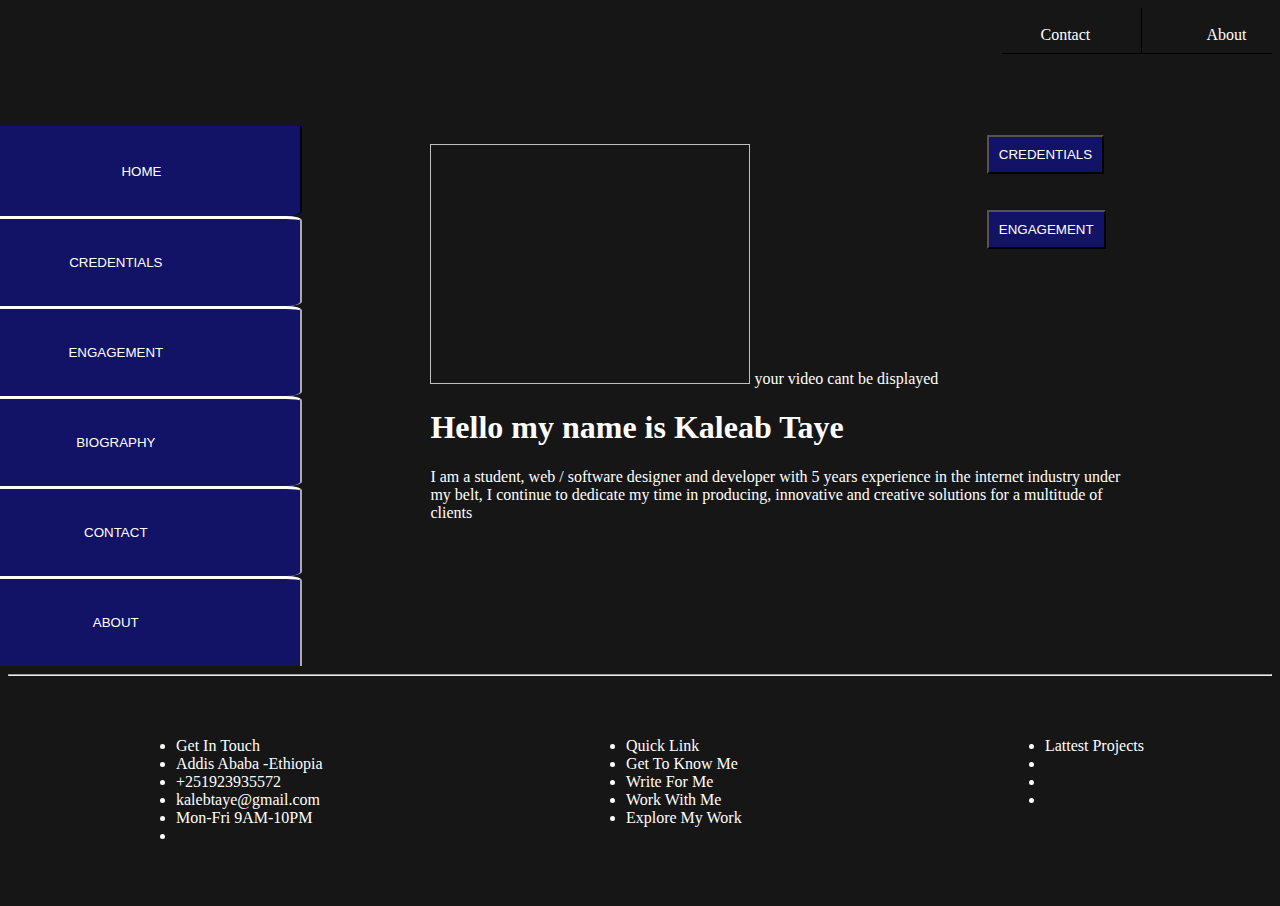
==== index.html @ 60374397 "new file:   css/about.css 	modified:   css/credentials.css 	modified:   css/main.css 	new file:   ht" ====
<!DOCTYPE html>
<html lang="en">
<head>
    <meta charset="UTF-8">
    <meta http-equiv="X-UA-Compatible" content="IE=edge">
    <meta name="viewport" content="width=device-width, initial-scale=1.0">
    <title>Index</title>
    <link rel="stylesheet" href="css/main.css">
</head>
<body>
    <header>
        <div id="headeritems">
            <div id="headeritem1" class="headeritems"><a class="headera" href="html/contact.html">Contact</a></div>
            <div id="headeritem2" class="headeritems"><a class="headera" href="html/about.html">About</a></div>
        </div>
    </header>
    <main>
        <div id="maintop">
            
                <nav id="navigation">
                
                   
                    <button class="mnavbuttonclass" id="homebutton">HOME</button>
                    <button class="navbuttonclass" id="credentialsbutton"><a class="navigationa" href="html/credentials.html">CREDENTIALS</a></button>
                    <button class="navbuttonclass" id="engagementbutton"><a class="navigationa" href="html/engagement.html">ENGAGEMENT</a></button>
                    <button class="navbuttonclass" id="biographybutton"><a  class="navigationa" href="html/biography.html">BIOGRAPHY</a></button>
                    <button class="navbuttonclass" id="contactbutton"><a  class="navigationa" href="html/contact.html">CONTACT</a></button>
                    <button class="navbuttonclass" id="aboutbutton"><a  class="navigationa" href="html/about.html">ABOUT</a></button>
                    
                
                </nav>
            
                <div id="secondpartition">
                    <div id="thirdpartition">
                        <section id="mainclip">
                            <img width="320" height="240" controls>
                                <source src="image/aaitlogo.jpeg">
                                your video cant be displayed
                        </img>
                    
                        </section>
                    
                        <section class="rightasideitem">
                            <a href="html/credentials.html" class="homerightsideitems"><button class="classbuttons" id="credentialsaside">CREDENTIALS</button></a>
                            <a href="html/engagement.html" class="homerightsideitems"><button class="classbuttons" id="engagementaside">ENGAGEMENT</button></a>
                        </section>
                    </div>
                    <div id="forthpartition">
                        <h1>Hello my name is Kaleab Taye</h1>
                        <p id="mainpageparagraph">
                    
                        I am a student, web / software designer and developer
                        with 5 years experience in the internet industry under my belt,
                        I continue to dedicate my time in producing, innovative and 
                        creative solutions for a multitude of clients
                        </p>
                    </div>
                </div>
              
        </div>

    </main>
    <hr>
    <footer id="footeritemsbox">
            <div id="footer1">
                <ul class="footerlist">
                    <li class="footeritemtitle">Get In Touch</li>
                    <li class="footeritem">Addis Ababa -Ethiopia</li>
                    <li class="footeritem">+251923935572</li>
                    <li class="footeritem">kalebtaye@gmail.com</li>
                    <li class="footeritem">Mon-Fri 9AM-10PM</li>
                    <li class="footeritem" id="contacticon">
                        <img src="" alt="">
                        <img src="" alt="">
                        <img src="" alt="">
                        <img src="" alt="">

                    </li>
                </ul>
            </div>
            <div id="footer2">
                <ul class="footerlist">
                    <li class="footeritemtitle">Quick Link</li>
                    <li class="footeritem">Get To Know Me</li>
                    <li class="footeritem">Write For Me</li>
                    <li class="footeritem">Work With Me</li>
                    <li class="footeritem">Explore My Work</li>
                </ul>
            </div>
            <div id="footer3">
                <ul class="footerlist">
                    <li class="footeritemtitle">Lattest Projects</li>
                    <li class="footeritem"></li>
                    <li class="footeritem"></li>
                    <li class="footeritem"></li>
                </ul>

            </div>

    </footer>






    
</body>
</html>
---- css/main.css ----
#headeritems {display: flex;
        justify-content: flex-end;
        
        
        }
#headeritem1 {
        border-right: 1px solid black;
        padding-right: 2vw;
        padding-bottom: 1vh;
        }
#headeritem2 {padding-left: 2vw;
    }
.headera{padding-left: 3vw;
    padding-right: 2vw;}
.headeritems { padding-top: 2vh;
    border-bottom: 1px solid black;}

body{background-color: rgb(22, 22, 22);
    color: white;
    
    
    
}


.navbuttonclass {border-left: none;
    border-top-right-radius: 5%;
    
    border-bottom-right-radius: 5%;
    height: 10vh;
    width: inherit;
    background-color: rgb(18, 18, 102);
    color: white;
    
    border-top-width: 3px;
    border-bottom: none;
    border-color: white;
    
}
color{color: rgb(7, 152, 196);}
.navbuttonclass:hover{
    width: 30vw;
    font-size: larger;
    box-shadow: 0 8px 16px 0 rgba(16, 3, 194, 0.2), 
    0 6px 20px 0 rgba(16, 3, 194, 0.2);
    z-index: 5;
}
.mnavbuttonclass{
    border-left: none;
    border-top-right-radius: 5%;
    
    border-bottom-right-radius: 5%;
    height: 10vh;
    width: inherit;
    background-color: rgb(18, 18, 102);
    color: white;
    
    border-top-width: 3px;
    border-bottom: none;
    border-color: white;
    border-right-color:rgb(18, 18, 102);

}
#homebutton{ border-top: none;
    border-top-right-radius: 0%;
    
    }
#aboutbutton{
    border-bottom-right-radius: 0%;}
.rightaside{
    display: flex;
    justify-content: flex-end;
    flex-direction: column;
    width: 25vw;
}
#credentialsaside , #engagementaside{ display: flex;
    justify-content: flex-end;
    }

    
#maintop{display: flex;
    flex-direction: row;
    justify-content: flex-start;
    padding-right: 5vw;
    
    
}

#mainclip{margin-top: 5vh;}

#navigation {display: flex;
        flex-direction: column;
        width: 25vw;
        margin-left: -2vw;
        margin-top: 8vh;
        justify-content: stretch;


        
        }
.rightasideitem{padding-right: 8vw;
    margin-left: 1vw;
    display: flex;
    flex-direction: column;
    flex-wrap: wrap;
          }
.classbuttons {padding: 10px;
    margin-top: 4vh;
    background-color: rgb(18, 18, 102);
    color: white;
}


#mainpageparagraph{
    color: white;
}
#thirdpartition{display: flex;
        flex-direction: row;
        justify-content: space-between;
        flex-wrap: wrap;
    }

#secondpartition{display: flex;
        flex-direction: column;
        padding-left: 10vw;
        margin-top: 5vh;
        }
#forthpartition{width: inherit;
        margin-right: 5vw;}

#footeritemsbox{
    display: flex;
    flex-direction: row;
    justify-content: space-between;
    margin:5vh 10vw
}
#footer1, #footer2, #footer3 {display: flex;
    flex-direction: column;
}
.navigationa{
    padding: 5vh 10vw;
    margin-left: -4vw;
    text-decoration: none;
    color: inherit;
}

.iconitem{
    height: 1em;
    width: 1em;
}
a{text-decoration: none;
    color: white;
    }
#homerightsideitems{
    
    padding: 0px 0px;
}
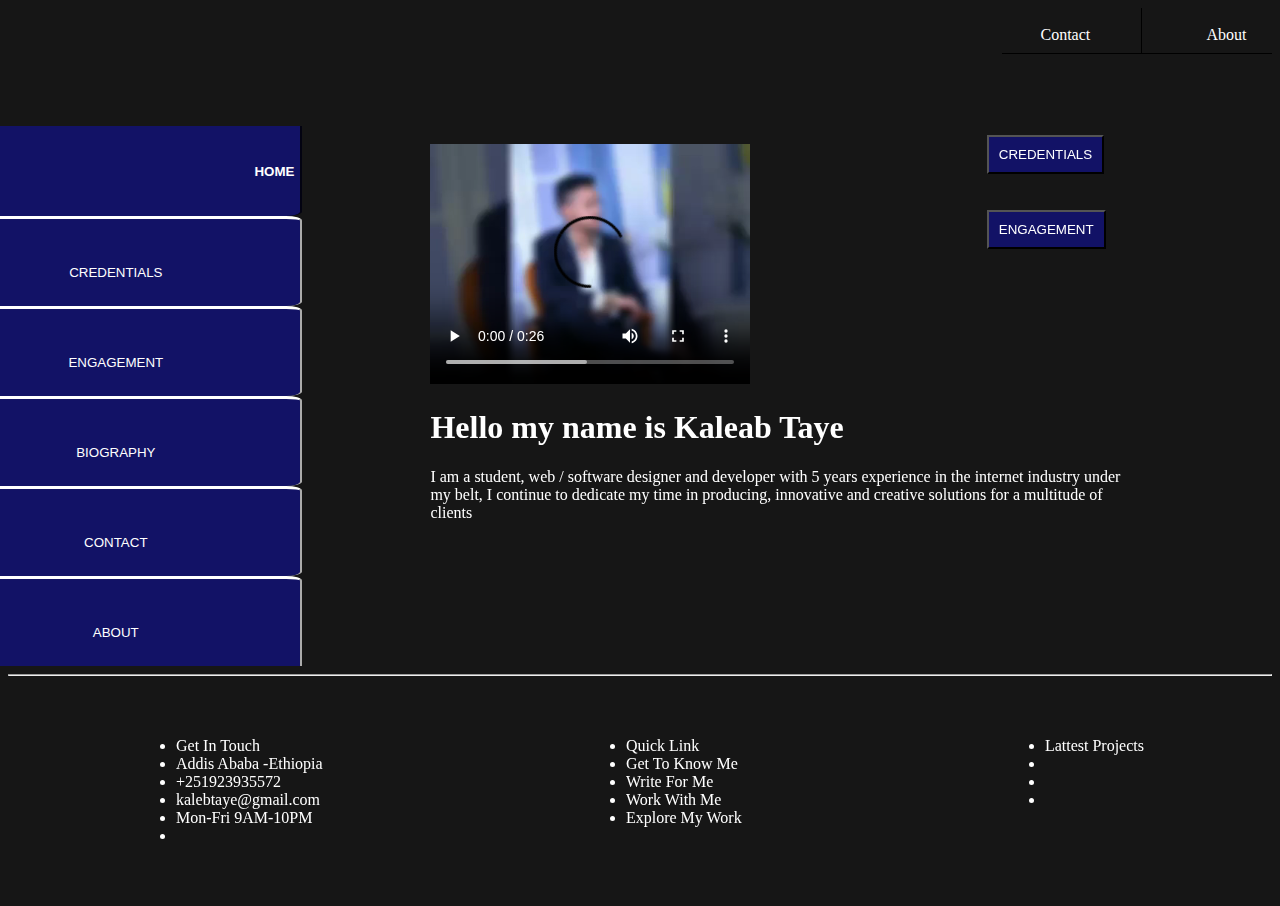
==== commit d7b926de: "new file:   image/vidslideshow.webm 	modified:   index.html" ====
--- a/index.html
+++ b/index.html
@@ -20,7 +20,7 @@
                 <nav id="navigation">
                 
                    
-                    <button class="mnavbuttonclass" id="homebutton">HOME</button>
+                    <button class="mnavbuttonclass" id="homebutton"> HOME</button>
                     <button class="navbuttonclass" id="credentialsbutton"><a class="navigationa" href="html/credentials.html">CREDENTIALS</a></button>
                     <button class="navbuttonclass" id="engagementbutton"><a class="navigationa" href="html/engagement.html">ENGAGEMENT</a></button>
                     <button class="navbuttonclass" id="biographybutton"><a  class="navigationa" href="html/biography.html">BIOGRAPHY</a></button>
@@ -33,10 +33,10 @@
                 <div id="secondpartition">
                     <div id="thirdpartition">
                         <section id="mainclip">
-                            <img width="320" height="240" controls>
-                                <source src="image/aaitlogo.jpeg">
+                            <video width="320" height="240" controls>
+                                <source src="image/vidslideshow.webm">
                                 your video cant be displayed
-                        </img>
+                            </video>
                     
                         </section>
                     
@@ -44,6 +44,7 @@
                             <a href="html/credentials.html" class="homerightsideitems"><button class="classbuttons" id="credentialsaside">CREDENTIALS</button></a>
                             <a href="html/engagement.html" class="homerightsideitems"><button class="classbuttons" id="engagementaside">ENGAGEMENT</button></a>
                         </section>
+
                     </div>
                     <div id="forthpartition">
                         <h1>Hello my name is Kaleab Taye</h1>
--- a/css/main.css
+++ b/css/main.css
@@ -35,6 +35,8 @@
     border-top-width: 3px;
     border-bottom: none;
     border-color: white;
+    display: flex;
+    justify-content: center;
     
 }
 color{color: rgb(7, 152, 196);}
@@ -60,6 +62,11 @@
     border-color: white;
     border-right-color:rgb(18, 18, 102);
 
+    display: flex;
+    justify-content: flex-end;
+    align-items: center;
+    font-weight: bolder
+
 }
 #homebutton{ border-top: none;
     border-top-right-radius: 0%;
@@ -156,3 +163,47 @@
     padding: 0px 0px;
 }
 
+
+
+
+///////////////////////////////
+.bbutton {
+  display: inline-block;
+  border-radius: 4px;
+  background-color: #f4511e;
+  border: none;
+  color: #FFFFFF;
+  text-align: center;
+  font-size: 28px;
+  padding: 20px;
+  width: 200px;
+  transition: all 0.5s;
+  cursor: pointer;
+  margin: 5px;
+}
+
+.bbutton span {
+  cursor: pointer;
+  display: inline-block;
+  position: relative;
+  transition: 0.5s;
+}
+
+.bbutton span:after {
+  content: '\00bb';
+  position: absolute;
+  opacity: 0;
+  top: 0;
+  right: -20px;
+  transition: 0.5s;
+}
+
+.bbutton:hover span {
+  padding-right: 25px;
+}
+
+.bbutton:hover span:after {
+  opacity: 1;
+  right: 0;
+}
+/////////////////////////////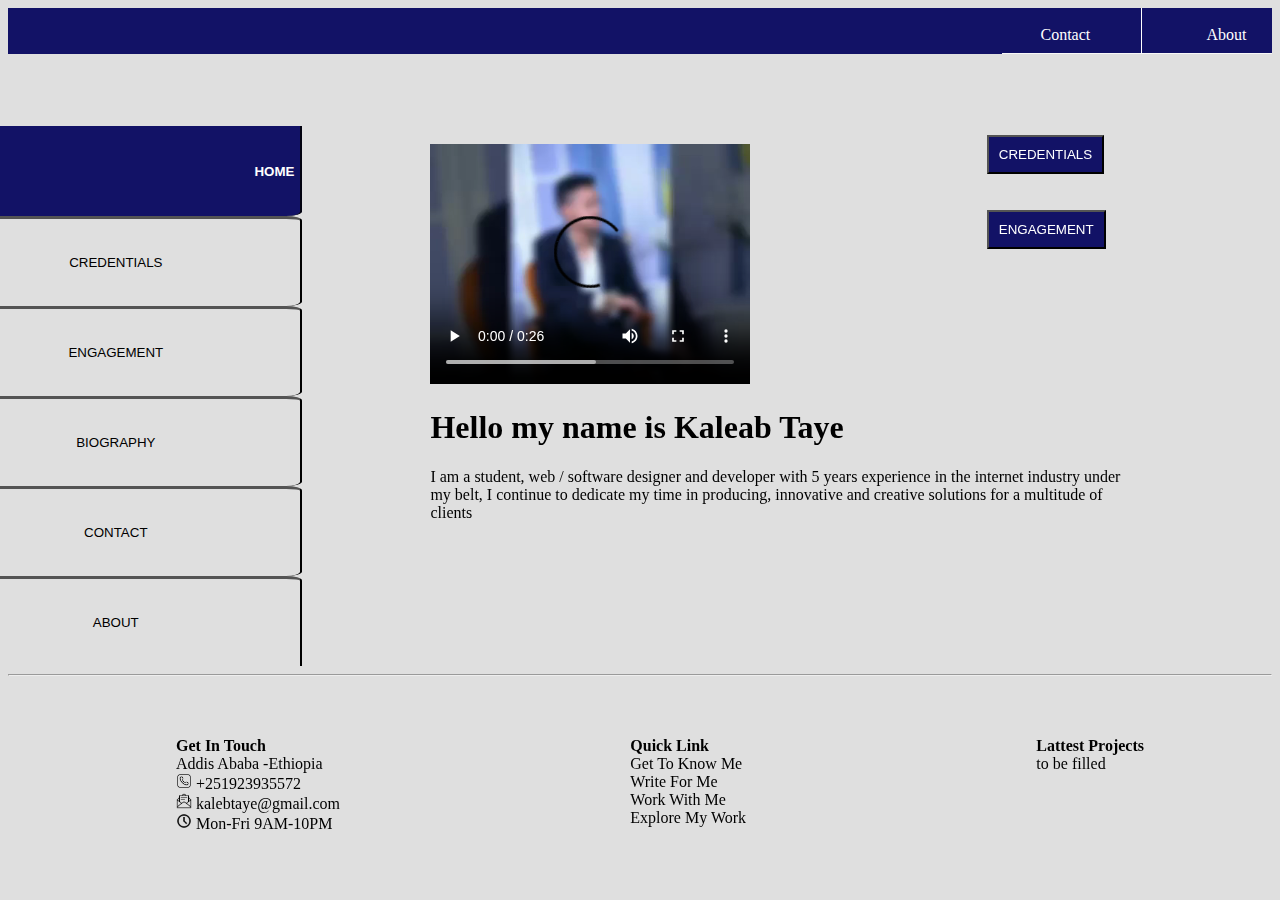
==== commit c60ca61e: "modified:   css/about.css 	modified:   css/engagement.css 	modified:   css/main.css 	modified:   htm" ====
--- a/index.html
+++ b/index.html
@@ -6,18 +6,29 @@
     <meta name="viewport" content="width=device-width, initial-scale=1.0">
     <title>Index</title>
     <link rel="stylesheet" href="css/main.css">
+    <script src="js/functions.js"></script>
 </head>
 <body>
     <header>
         <div id="headeritems">
+            <div class="menuicon">
+            <button class="menuicon" id="menuicon" ><img src="image/menuicon.png" alt="" >
+                <span class="span"></span>
+                <span class="span"></span>
+                <span class="span"></span>
+                <span class="span"></span>
+                <span class="span"></span>
+            </button>   
+            </div>         
             <div id="headeritem1" class="headeritems"><a class="headera" href="html/contact.html">Contact</a></div>
             <div id="headeritem2" class="headeritems"><a class="headera" href="html/about.html">About</a></div>
+            
         </div>
     </header>
+    
     <main>
         <div id="maintop">
-            
-                <nav id="navigation">
+                <nav id="navigation" class="navigation">
                 
                    
                     <button class="mnavbuttonclass" id="homebutton"> HOME</button>
@@ -63,48 +74,33 @@
     </main>
     <hr>
     <footer id="footeritemsbox">
-            <div id="footer1">
-                <ul class="footerlist">
-                    <li class="footeritemtitle">Get In Touch</li>
-                    <li class="footeritem">Addis Ababa -Ethiopia</li>
-                    <li class="footeritem">+251923935572</li>
-                    <li class="footeritem">kalebtaye@gmail.com</li>
-                    <li class="footeritem">Mon-Fri 9AM-10PM</li>
-                    <li class="footeritem" id="contacticon">
-                        <img src="" alt="">
-                        <img src="" alt="">
-                        <img src="" alt="">
-                        <img src="" alt="">
-
-                    </li>
-                </ul>
-            </div>
-            <div id="footer2">
-                <ul class="footerlist">
-                    <li class="footeritemtitle">Quick Link</li>
-                    <li class="footeritem">Get To Know Me</li>
-                    <li class="footeritem">Write For Me</li>
-                    <li class="footeritem">Work With Me</li>
-                    <li class="footeritem">Explore My Work</li>
-                </ul>
-            </div>
-            <div id="footer3">
-                <ul class="footerlist">
-                    <li class="footeritemtitle">Lattest Projects</li>
-                    <li class="footeritem"></li>
-                    <li class="footeritem"></li>
-                    <li class="footeritem"></li>
-                </ul>
-
-            </div>
-
-    </footer>
-
-
-
-
-
-
+        <div id="footer1">
+            <ul>
+                <li class="footeritemtitle">Get In Touch</li>
+                <li class="footeritem">Addis Ababa -Ethiopia</li>
+                <li class="footeritem"><img src="image/phoneicon.png" alt="phoneicon" class="iconitem"> +251923935572</li>
+                <li class="footeritem"><img src="image/emailicon.png" alt="emailicon" class="iconitem"> kalebtaye@gmail.com</li>
+                <li class="footeritem"><img src="image/clockicon.png" alt="clock" class="iconitem"> Mon-Fri 9AM-10PM</li>
+                
+            </ul>
+        </div>
+        <div id="footer2">
+            <ul>
+                <li class="footeritemtitle">Quick Link</li>
+                <li class="footeritem"><a href="html/biography.html">Get To Know Me</a></li>
+                <li class="footeritem"><a href="html/contact.html">Write For Me</a></li>
+                <li class="footeritem"><a href="html/engagement.html">Work With Me</a></li>
+                <li class="footeritem"><a href="html/credentials.html">Explore My Work</a></li>
+            </ul>
+        </div>
+        <div id="footer3">
+            <ul>
+                <li class="footeritemtitle">Lattest Projects</li>
+                <li class="footeritem">to be filled</li>
+                
+            </ul>
+        </div>
+</footer>
     
 </body>
 </html>--- a/css/main.css
+++ b/css/main.css
@@ -1,10 +1,12 @@
 #headeritems {display: flex;
         justify-content: flex-end;
-        
+        background-color: rgb(18, 18, 102);
+        margin: 0;
+        color: white;
         
         }
 #headeritem1 {
-        border-right: 1px solid black;
+        border-right: 1px solid rgb(255, 255, 255);
         padding-right: 2vw;
         padding-bottom: 1vh;
         }
@@ -13,17 +15,49 @@
 .headera{padding-left: 3vw;
     padding-right: 2vw;}
 .headeritems { padding-top: 2vh;
-    border-bottom: 1px solid black;}
-
-body{background-color: rgb(22, 22, 22);
-    color: white;
-    
-    
-    
-}
-
+    border-bottom: 1px solid rgb(248, 248, 248);}
+
+body{background-color: rgb(223, 223, 223);
+    color: rgb(0, 0, 0);
+    
+       
+}
+
+main{
+    display: flex;
+    flex-direction: row;
+    flex-wrap: nowrap;
+}
 
 .navbuttonclass {border-left: none;
+    border-top-right-radius: 5%;
+    
+    border-bottom-right-radius: 5%;
+    height: 10vh;
+ 
+    background-color: rgb(223, 223, 223);
+    color: rgb(0, 0, 0);
+    
+    border-top-width: 3px;
+    border-bottom: none;
+    border-color: rgb(0, 0, 0);
+    display: flex;
+    justify-content: center;
+    align-items: center;
+    
+    
+}
+
+.navbuttonclass:hover{
+    width: 30vw;
+    font-size: larger;
+    box-shadow: 0 8px 16px 0 rgba(16, 3, 194, 0.2), 
+    0 6px 20px 0 rgba(16, 3, 194, 0.2);
+    z-index: 5000;
+    
+}
+.mnavbuttonclass{
+    border-left: none;
     border-top-right-radius: 5%;
     
     border-bottom-right-radius: 5%;
@@ -35,31 +69,6 @@
     border-top-width: 3px;
     border-bottom: none;
     border-color: white;
-    display: flex;
-    justify-content: center;
-    
-}
-color{color: rgb(7, 152, 196);}
-.navbuttonclass:hover{
-    width: 30vw;
-    font-size: larger;
-    box-shadow: 0 8px 16px 0 rgba(16, 3, 194, 0.2), 
-    0 6px 20px 0 rgba(16, 3, 194, 0.2);
-    z-index: 5;
-}
-.mnavbuttonclass{
-    border-left: none;
-    border-top-right-radius: 5%;
-    
-    border-bottom-right-radius: 5%;
-    height: 10vh;
-    width: inherit;
-    background-color: rgb(18, 18, 102);
-    color: white;
-    
-    border-top-width: 3px;
-    border-bottom: none;
-    border-color: white;
     border-right-color:rgb(18, 18, 102);
 
     display: flex;
@@ -95,16 +104,23 @@
 
 #mainclip{margin-top: 5vh;}
 
-#navigation {display: flex;
+#navigation {
+        
+        display: flex;
         flex-direction: column;
         width: 25vw;
         margin-left: -2vw;
         margin-top: 8vh;
         justify-content: stretch;
 
-
-        
-        }
+        }
+
+* {
+    box-sizing: border-box; 
+    }
+
+        
+li{list-style-type: none;}   
 .rightasideitem{padding-right: 8vw;
     margin-left: 1vw;
     display: flex;
@@ -119,7 +135,7 @@
 
 
 #mainpageparagraph{
-    color: white;
+    color: rgb(0, 0, 0);
 }
 #thirdpartition{display: flex;
         flex-direction: row;
@@ -127,7 +143,9 @@
         flex-wrap: wrap;
     }
 
-#secondpartition{display: flex;
+#secondpartition{
+        
+        display: flex;
         flex-direction: column;
         padding-left: 10vw;
         margin-top: 5vh;
@@ -143,6 +161,9 @@
 }
 #footer1, #footer2, #footer3 {display: flex;
     flex-direction: column;
+}
+.footeritemtitle{
+    font-weight: bolder;
 }
 .navigationa{
     padding: 5vh 10vw;
@@ -156,54 +177,71 @@
     width: 1em;
 }
 a{text-decoration: none;
-    color: white;
+    color: inherit;
     }
 #homerightsideitems{
     
     padding: 0px 0px;
 }
-
-
-
-
-///////////////////////////////
-.bbutton {
-  display: inline-block;
-  border-radius: 4px;
-  background-color: #f4511e;
-  border: none;
-  color: #FFFFFF;
-  text-align: center;
-  font-size: 28px;
-  padding: 20px;
-  width: 200px;
-  transition: all 0.5s;
-  cursor: pointer;
-  margin: 5px;
-}
-
-.bbutton span {
-  cursor: pointer;
-  display: inline-block;
-  position: relative;
-  transition: 0.5s;
-}
-
-.bbutton span:after {
-  content: '\00bb';
-  position: absolute;
-  opacity: 0;
-  top: 0;
-  right: -20px;
-  transition: 0.5s;
-}
-
-.bbutton:hover span {
-  padding-right: 25px;
-}
-
-.bbutton:hover span:after {
-  opacity: 1;
-  right: 0;
-}
-/////////////////////////////+#menuicon{display: none;
+  
+}
+@media screen and (max-width: 500px){
+    body{
+        width: inherit;
+    }
+    main{
+        display: flex;
+        flex-direction: column;
+        flex-wrap: nowrap;
+        width: inherit;
+    }
+    #menuicon{
+        
+        align-self: flex-start;
+        display: flex;
+        
+        height: 40px;
+        width: 40px;
+        align-self: flex-start;
+    }
+    
+    #navigation {
+        display: flex;
+        flex-direction: column;
+        flex-wrap: wrap;
+        position: sticky;
+        display: none;
+        width: 100%;
+        z-index: 10000;
+        flex-wrap: inherit;
+        margin-left: -2vw;
+        margin-top: 8vh;
+        justify-content: stretch;
+       
+        }
+    .navbuttonclass{
+        padding: 0;
+        margin: 0;
+        
+
+    }
+    #footeritemsbox{
+        
+        margin:5vh -1vw
+    }    
+    
+}
+@media screen and (max-width: 809px) {
+    #engagementaside{
+        margin-left: 2vw;
+    }
+    .rightasideitem{
+        flex-direction: row;
+        
+    }
+
+    
+}
+
+
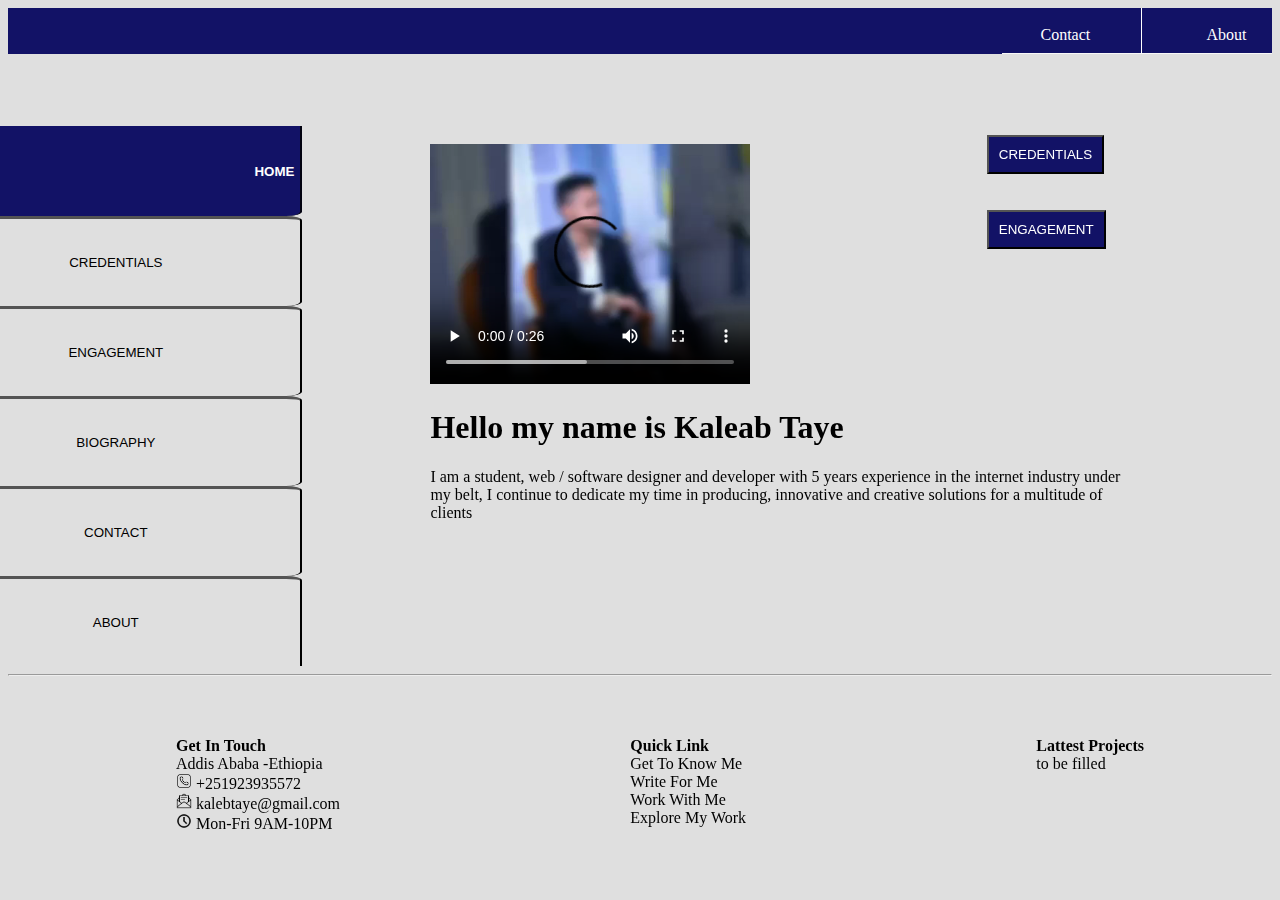
==== commit 529da4b8: "modified:   css/credentials.css 	modified:   css/main.css 	modified:   html/about.html 	modified:   " ====
--- a/index.html
+++ b/index.html
@@ -6,20 +6,13 @@
     <meta name="viewport" content="width=device-width, initial-scale=1.0">
     <title>Index</title>
     <link rel="stylesheet" href="css/main.css">
-    <script src="js/functions.js"></script>
+   
 </head>
 <body>
     <header>
+        <img class="menuicon" id="menuicon" src="image/menuicon.png" alt="" >
+              
         <div id="headeritems">
-            <div class="menuicon">
-            <button class="menuicon" id="menuicon" ><img src="image/menuicon.png" alt="" >
-                <span class="span"></span>
-                <span class="span"></span>
-                <span class="span"></span>
-                <span class="span"></span>
-                <span class="span"></span>
-            </button>   
-            </div>         
             <div id="headeritem1" class="headeritems"><a class="headera" href="html/contact.html">Contact</a></div>
             <div id="headeritem2" class="headeritems"><a class="headera" href="html/about.html">About</a></div>
             
@@ -101,6 +94,6 @@
             </ul>
         </div>
 </footer>
-    
+<script src="js/functions.js"></script>
 </body>
 </html>--- a/css/main.css
+++ b/css/main.css
@@ -184,8 +184,9 @@
     padding: 0px 0px;
 }
 #menuicon{display: none;
-  
-}
+  background-color: white;
+}
+
 @media screen and (max-width: 500px){
     body{
         width: inherit;
@@ -195,9 +196,10 @@
         flex-direction: column;
         flex-wrap: nowrap;
         width: inherit;
+        
     }
     #menuicon{
-        
+        margin-bottom: -38px;
         align-self: flex-start;
         display: flex;
         
@@ -220,6 +222,9 @@
         justify-content: stretch;
        
         }
+        #navigation.active{
+            display: flex;
+        }
     .navbuttonclass{
         padding: 0;
         margin: 0;
